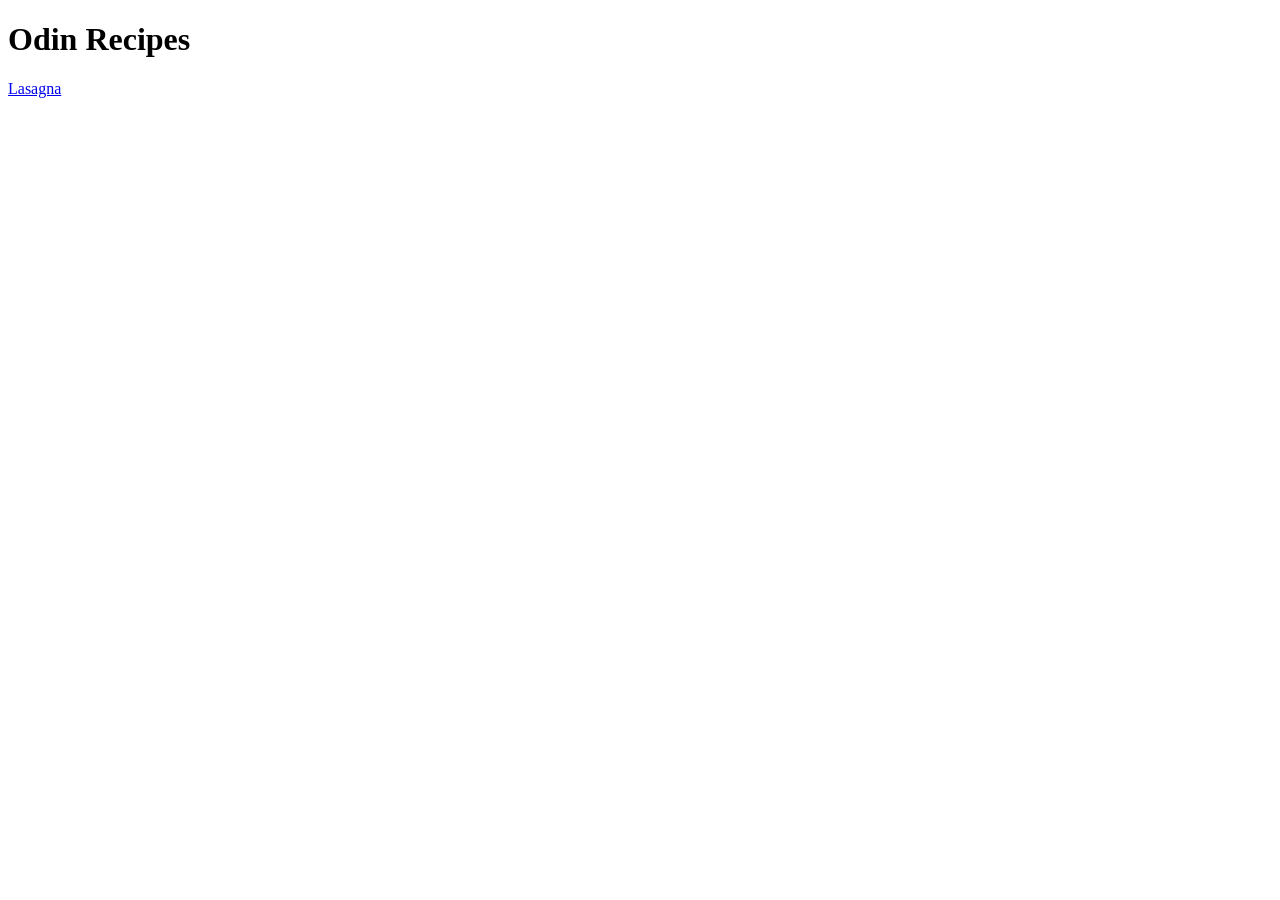
==== index.html @ 1a5006b0 "Added index.html and lasagna.html" ====
<!DOCTYPE html>
<html lang="en">
<head>
    <meta charset="UTF-8">
    <meta name="viewport" content="width=device-width, initial-scale=1.0">
    <title>Odin Recipes</title>
</head>
<body>
    <h1>Odin Recipes</h1>
    <a href="recipes/lasagna.html" target="_blank">Lasagna</a>
</body>
</html>
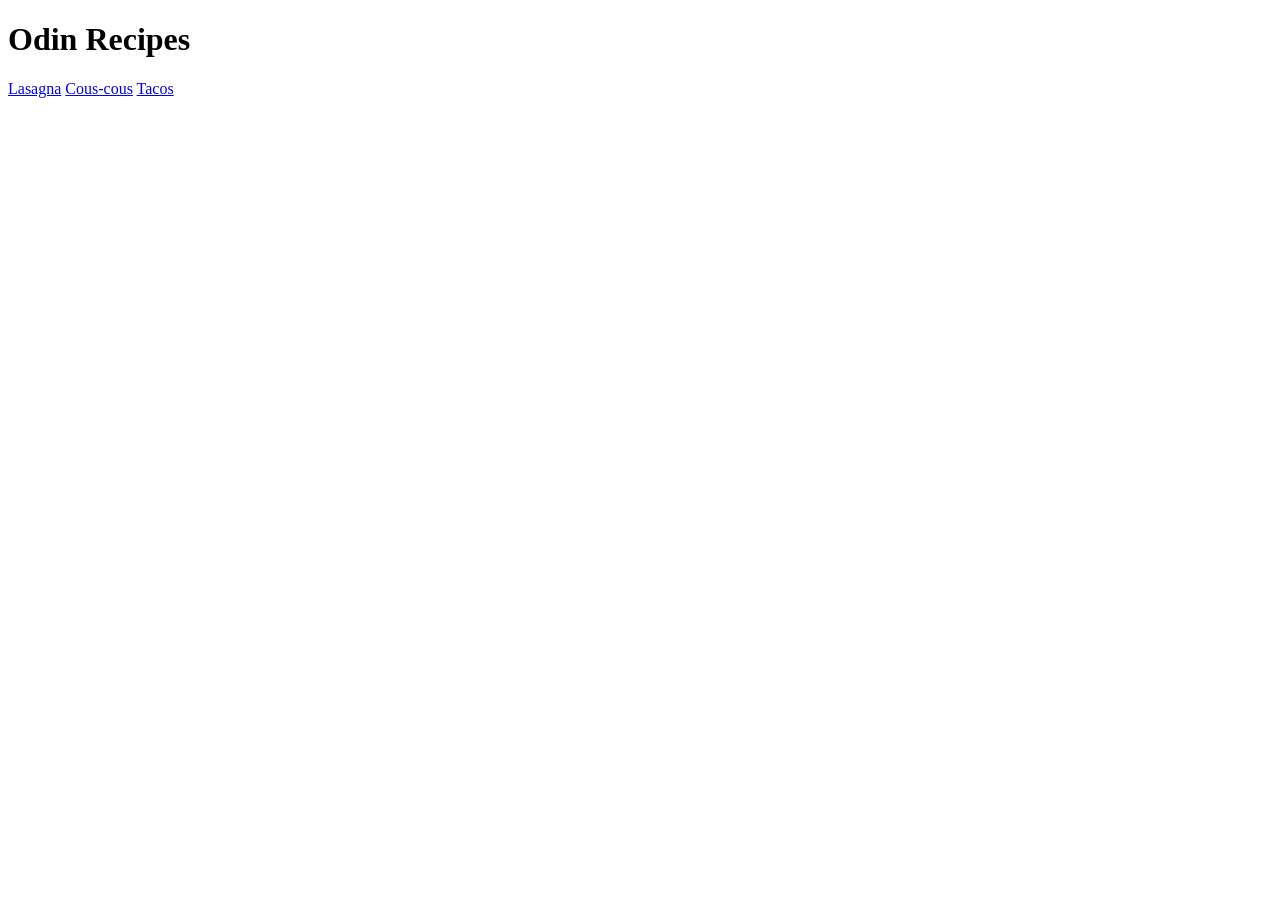
==== commit f2c88954: "Added cous-cous and tacos Solved a bug where all recipes had the same name, because I copied code fr" ====
--- a/index.html
+++ b/index.html
@@ -7,6 +7,10 @@
 </head>
 <body>
     <h1>Odin Recipes</h1>
+    <section>
     <a href="recipes/lasagna.html" target="_blank">Lasagna</a>
+    <a href="recipes/cous-cous.html" target="_blank">Cous-cous</a>
+    <a href="recipes/tacos.html" target="_blank">Tacos</a>
+    </section>
 </body>
 </html>
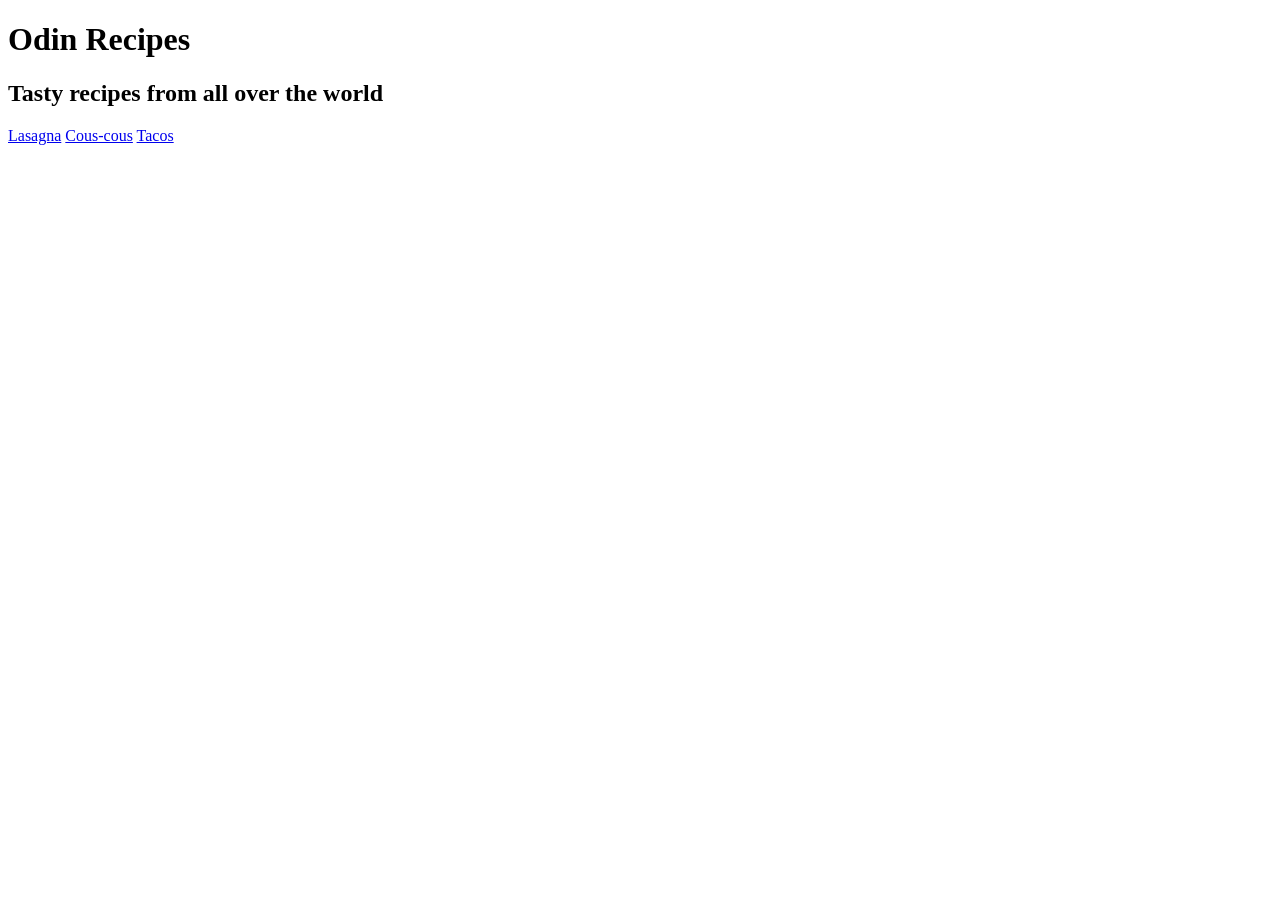
==== commit 66aaca3f: "Added h2 element to index.html" ====
--- a/index.html
+++ b/index.html
@@ -7,6 +7,7 @@
 </head>
 <body>
     <h1>Odin Recipes</h1>
+    <h2>Tasty recipes from all over the world</h2>
     <section>
     <a href="recipes/lasagna.html" target="_blank">Lasagna</a>
     <a href="recipes/cous-cous.html" target="_blank">Cous-cous</a>
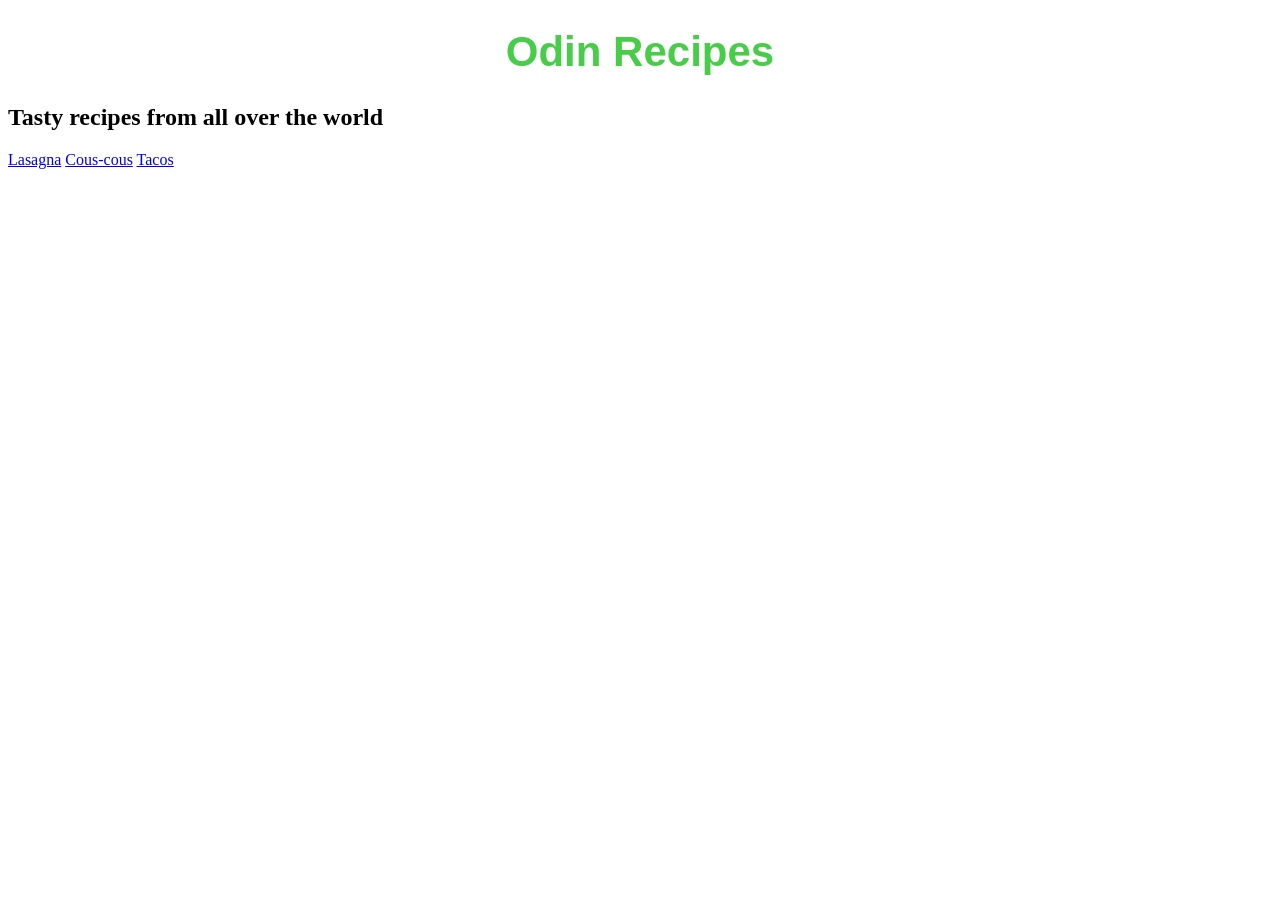
==== commit 132dca61: "Styled h1 in index.html with style.css" ====
--- a/index.html
+++ b/index.html
@@ -3,10 +3,11 @@
 <head>
     <meta charset="UTF-8">
     <meta name="viewport" content="width=device-width, initial-scale=1.0">
+    <link rel="stylesheet" href="styles.css">
     <title>Odin Recipes</title>
 </head>
 <body>
-    <h1>Odin Recipes</h1>
+    <div class="header"><h1 id="title">Odin Recipes</h1></div>
     <h2>Tasty recipes from all over the world</h2>
     <section>
     <a href="recipes/lasagna.html" target="_blank">Lasagna</a>
--- a/styles.css
+++ b/styles.css
@@ -0,0 +1,12 @@
+#title{
+    font-family: 'Segoe UI', Tahoma, Geneva, Verdana, sans-serif;
+    font-size: 42px;
+    color: rgb(72, 205, 72);
+    text-align: center;
+}
+
+div{
+    padding: 20px black;
+    border: 10px red;
+    margin: 20px;
+}
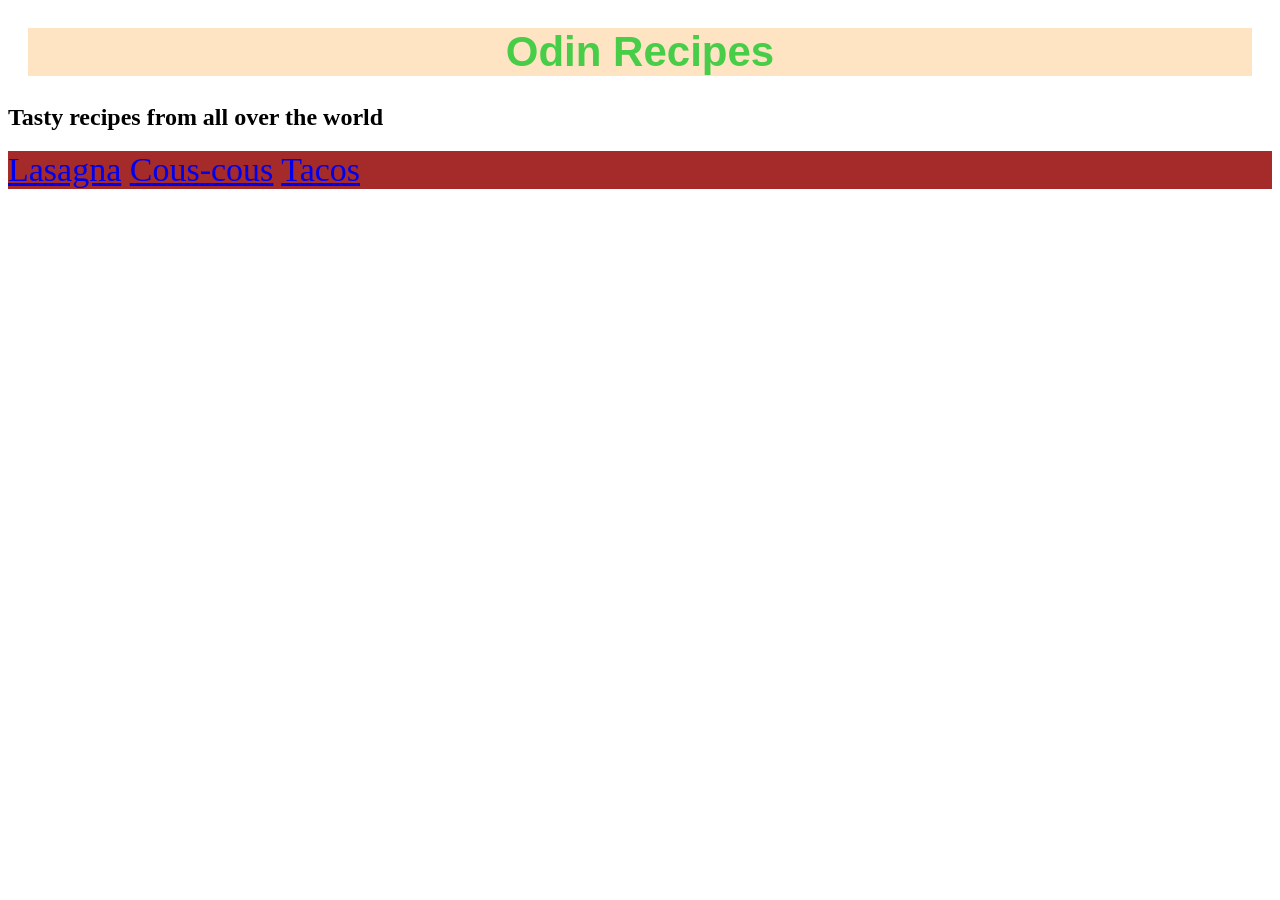
==== commit 6a1ff82e: "Added CSS styling to links and title in index.html" ====
--- a/index.html
+++ b/index.html
@@ -7,9 +7,9 @@
     <title>Odin Recipes</title>
 </head>
 <body>
-    <div class="header"><h1 id="title">Odin Recipes</h1></div>
+    <div class="header"><h1>Odin Recipes</h1></div>
     <h2>Tasty recipes from all over the world</h2>
-    <section>
+    <section class="link-section">
     <a href="recipes/lasagna.html" target="_blank">Lasagna</a>
     <a href="recipes/cous-cous.html" target="_blank">Cous-cous</a>
     <a href="recipes/tacos.html" target="_blank">Tacos</a>
--- a/styles.css
+++ b/styles.css
@@ -1,4 +1,4 @@
-#title{
+h1{
     font-family: 'Segoe UI', Tahoma, Geneva, Verdana, sans-serif;
     font-size: 42px;
     color: rgb(72, 205, 72);
@@ -6,7 +6,14 @@
 }
 
 div{
+    background-color: bisque;
     padding: 20px black;
     border: 10px red;
     margin: 20px;
+}
+
+.link-section{
+    background-color: brown;
+    color: blue;
+    font-size: 34px;
 }
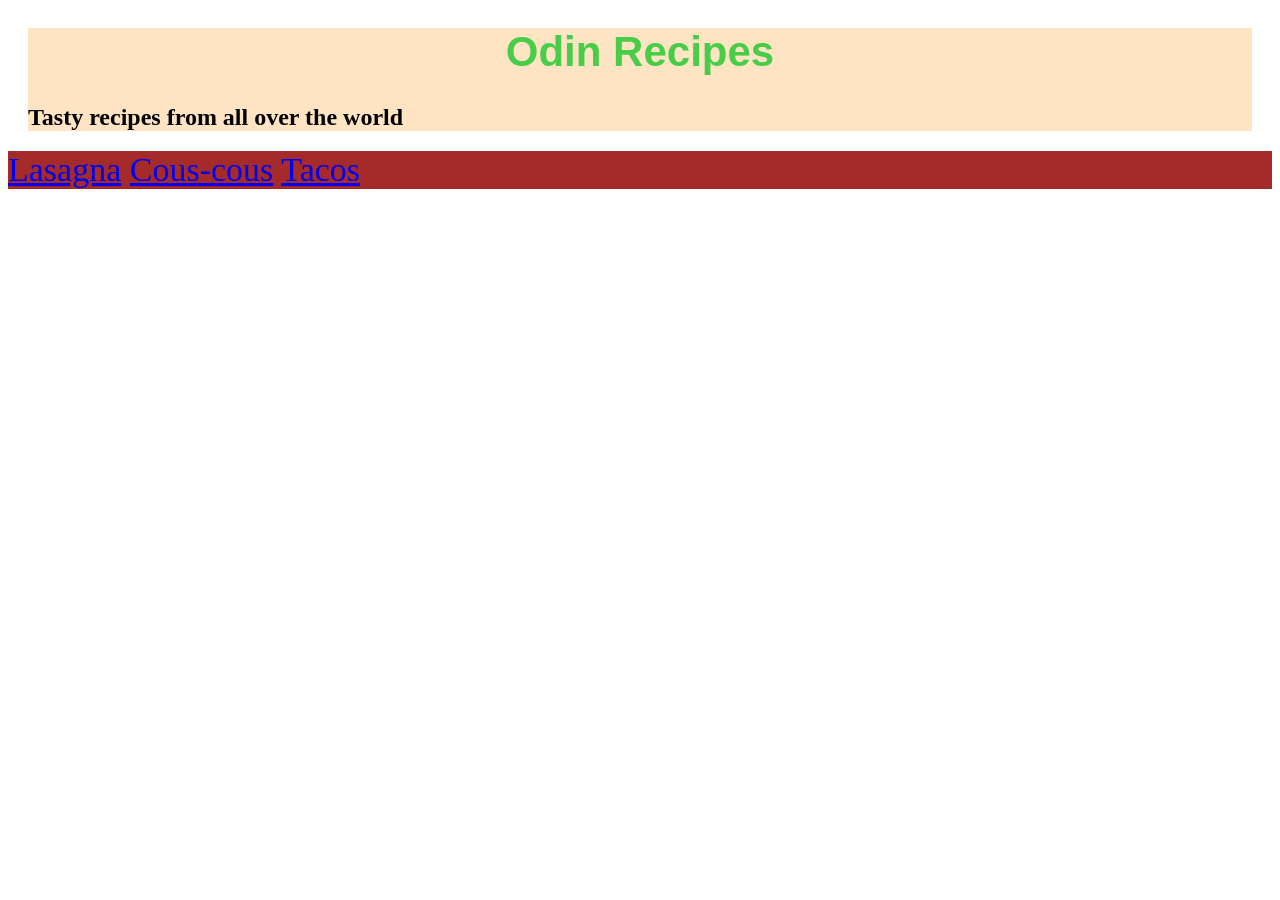
==== commit 38330bff: "Refactored div in index.html" ====
--- a/index.html
+++ b/index.html
@@ -7,8 +7,10 @@
     <title>Odin Recipes</title>
 </head>
 <body>
-    <div class="header"><h1>Odin Recipes</h1></div>
-    <h2>Tasty recipes from all over the world</h2>
+    <div class="header">
+        <h1>Odin Recipes</h1>
+        <h2>Tasty recipes from all over the world</h2>
+    </div>
     <section class="link-section">
     <a href="recipes/lasagna.html" target="_blank">Lasagna</a>
     <a href="recipes/cous-cous.html" target="_blank">Cous-cous</a>
